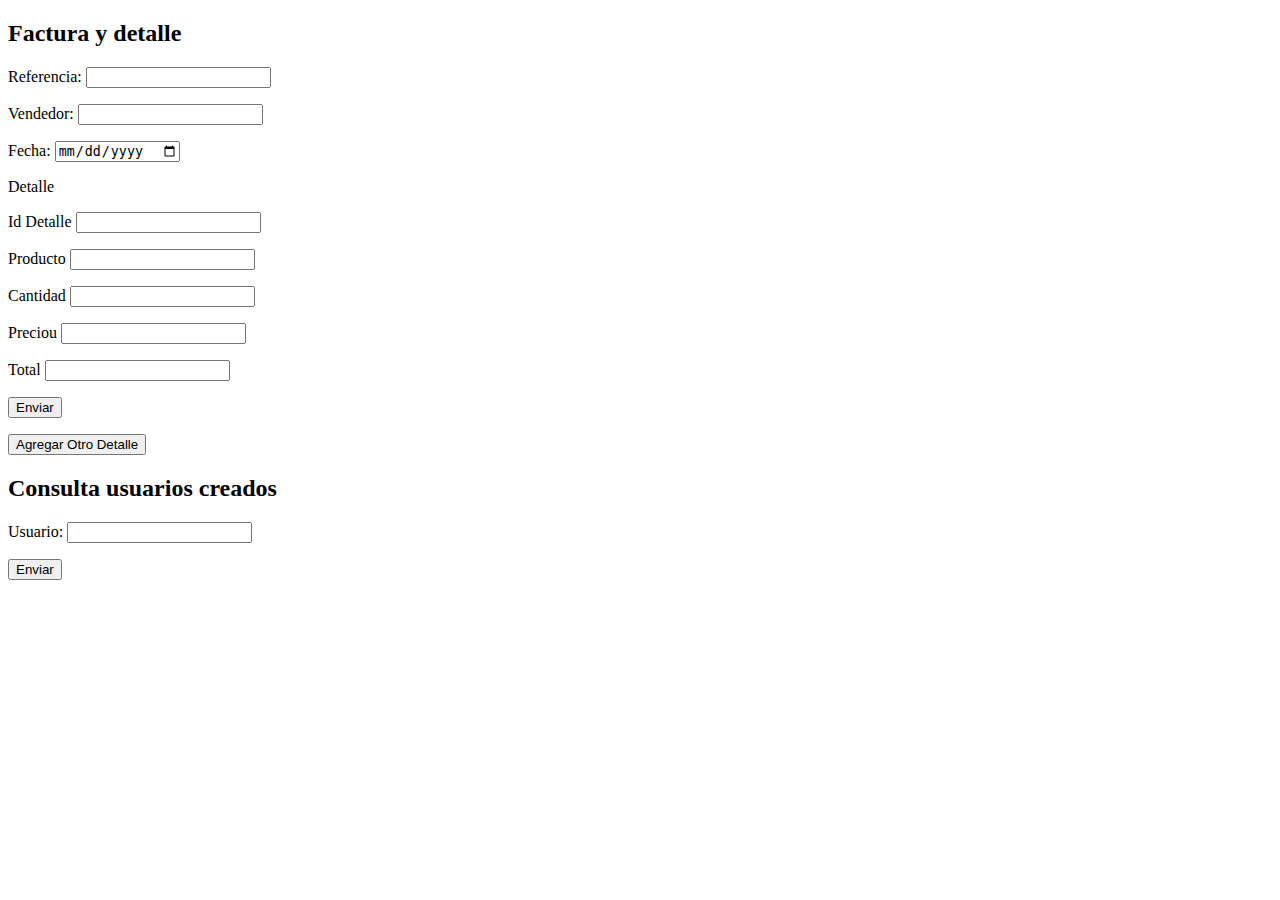
==== index.html @ 6969c4b3 "sin jquery funcional" ====
<!DOCTYPE html>
<html lang="en">

<head>
    <meta charset="UTF-8">
    <meta name="viewport" content="width=device-width, initial-scale=1.0">
    <meta http-equiv="X-UA-Compatible" content="ie=edge">
    <title>Document</title>
    <script
  src="https://code.jquery.com/jquery-3.4.1.js"
  integrity="sha256-WpOohJOqMqqyKL9FccASB9O0KwACQJpFTUBLTYOVvVU="
  crossorigin="anonymous"></script>
  <script src="scriptjquery.js"></script>
</head>

<body>
    <h2>Factura y detalle</h2>
    <form action="procesar.php" method="GET">
        <p>
            Referencia: <input type="text" name="referencia">
        </p>
        <p>
            Vendedor: <input type="text" name="vendedor">
        </p>
        <p>
            Fecha: <input type="date" name="fecha">
        </p>
        <p>Detalle</p>
        <p>Id Detalle <input type="text" name="id"></p>
        <p>Producto <input type="text" name="producto"></p>
        <p>Cantidad <input type="text" name="cantidad"></p>
        <p>Preciou <input type="text" name="precio"></p>
        <p>Total <input type="text" name="total"></p>
        
        
        <p>
            <input type="submit" value="Enviar" id="enviarForm">
            
        </p>
    </form>
    <form action="agregaOtro.php" method="GET">
        <input type="submit" value="Agregar Otro Detalle" id="agregarDetalle">
    </form>




    <h2>Consulta usuarios creados</h2>
    <form action="consultar.php" method="GET">
        <p>
            Usuario: <input type="text" name="usuario">
        </p>
        <p>
            <input type="submit" value="Enviar">
        </p>
    </form>
</body>

</html>
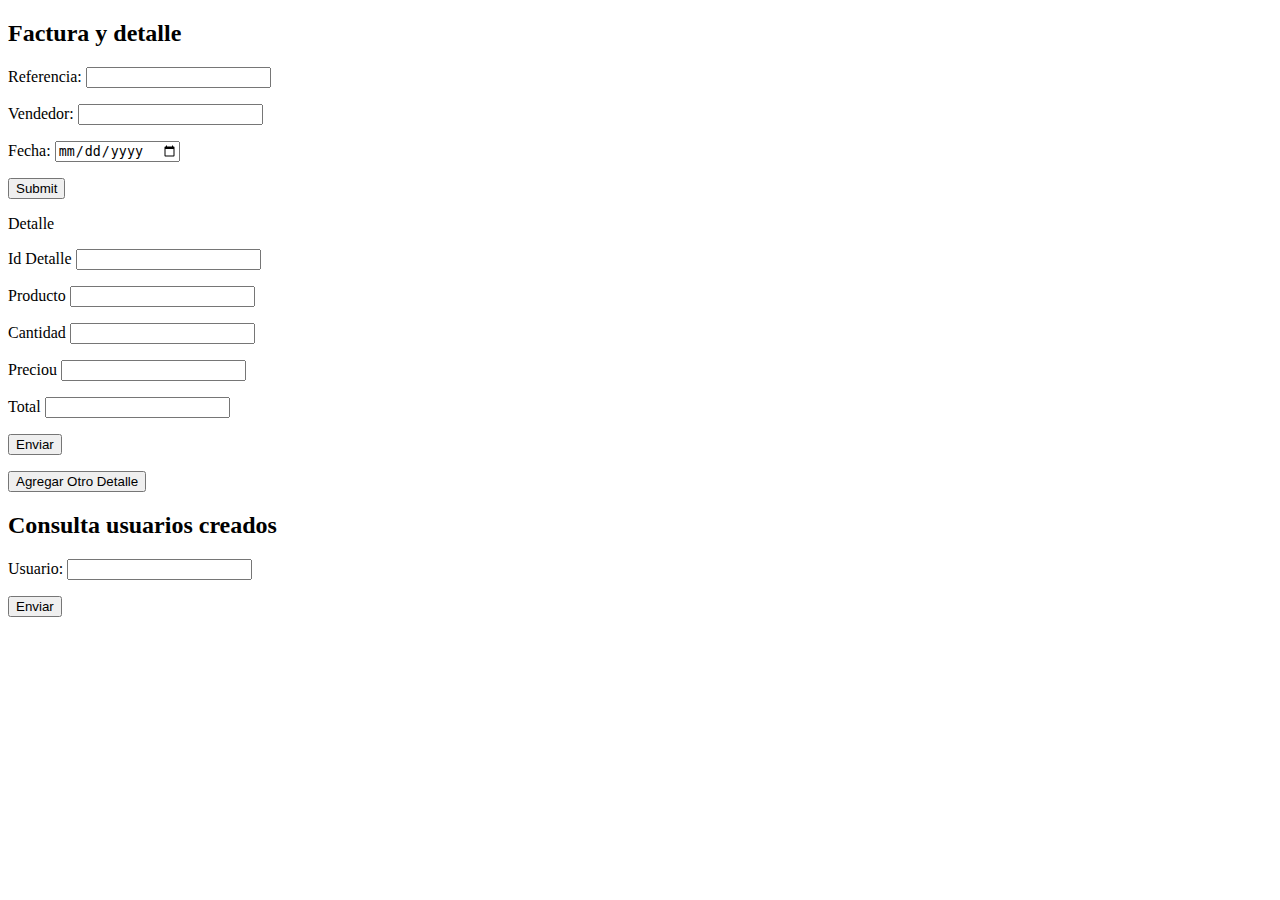
==== commit 8ab5c4a8: "post formulario php y jquery funcional con bd" ====
--- a/index.html
+++ b/index.html
@@ -15,29 +15,23 @@
 
 <body>
     <h2>Factura y detalle</h2>
-    <form action="procesar.php" method="GET">
-        <p>
-            Referencia: <input type="text" name="referencia">
-        </p>
-        <p>
-            Vendedor: <input type="text" name="vendedor">
-        </p>
-        <p>
-            Fecha: <input type="date" name="fecha">
-        </p>
+        <p> Referencia: <input type="text" name="referencia" id="referencia"></p>
+        <p>Vendedor: <input type="text" name="vendedor" id="vendedor"></p>
+        <p>Fecha: <input type="date" name="fecha" id="fecha"></p>
+        <input id="submit" type="button" value="Submit">
         <p>Detalle</p>
-        <p>Id Detalle <input type="text" name="id"></p>
-        <p>Producto <input type="text" name="producto"></p>
-        <p>Cantidad <input type="text" name="cantidad"></p>
-        <p>Preciou <input type="text" name="precio"></p>
-        <p>Total <input type="text" name="total"></p>
+        <p>Id Detalle <input type="text" name="id" id="id"></p>
+        <p>Producto <input type="text" name="producto" id="producto"></p>
+        <p>Cantidad <input type="text" name="cantidad" id="cantidad"></p>
+        <p>Preciou <input type="text" name="precio" id="precio"></p>
+        <p>Total <input type="text" name="total" id="total"></p>
         
         
         <p>
             <input type="submit" value="Enviar" id="enviarForm">
             
         </p>
-    </form>
+
     <form action="agregaOtro.php" method="GET">
         <input type="submit" value="Agregar Otro Detalle" id="agregarDetalle">
     </form>
@@ -45,6 +39,7 @@
 
 
 
+    <div id="display"></div>
     <h2>Consulta usuarios creados</h2>
     <form action="consultar.php" method="GET">
         <p>
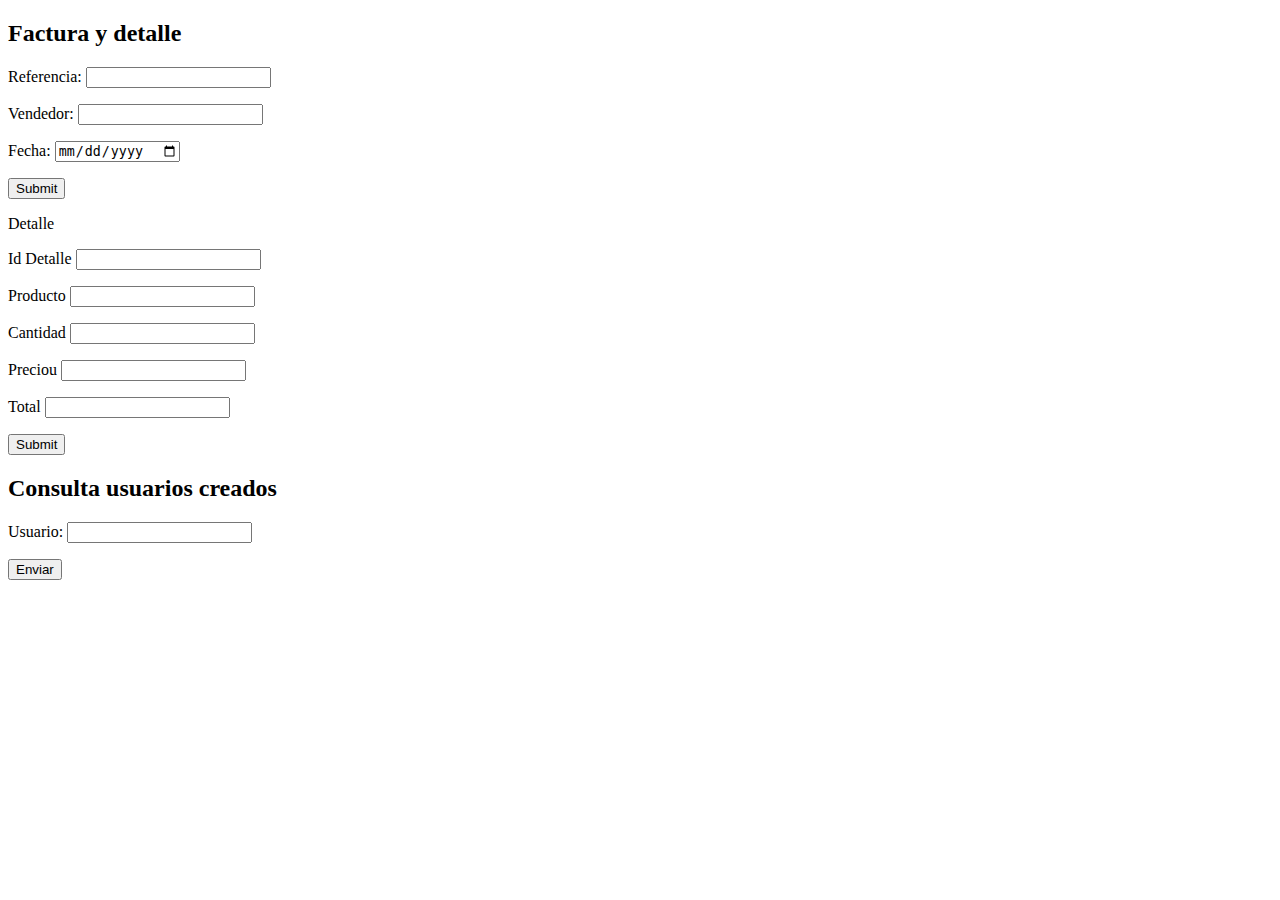
==== commit 0350858f: "formulario detalle funcional y limpia campos cuando se envian" ====
--- a/index.html
+++ b/index.html
@@ -6,35 +6,25 @@
     <meta name="viewport" content="width=device-width, initial-scale=1.0">
     <meta http-equiv="X-UA-Compatible" content="ie=edge">
     <title>Document</title>
-    <script
-  src="https://code.jquery.com/jquery-3.4.1.js"
-  integrity="sha256-WpOohJOqMqqyKL9FccASB9O0KwACQJpFTUBLTYOVvVU="
-  crossorigin="anonymous"></script>
-  <script src="scriptjquery.js"></script>
+    <script src="https://code.jquery.com/jquery-3.4.1.js"
+        integrity="sha256-WpOohJOqMqqyKL9FccASB9O0KwACQJpFTUBLTYOVvVU=" crossorigin="anonymous"></script>
+    <script src="scriptjquery.js"></script>
 </head>
 
 <body>
     <h2>Factura y detalle</h2>
-        <p> Referencia: <input type="text" name="referencia" id="referencia"></p>
-        <p>Vendedor: <input type="text" name="vendedor" id="vendedor"></p>
-        <p>Fecha: <input type="date" name="fecha" id="fecha"></p>
-        <input id="submit" type="button" value="Submit">
-        <p>Detalle</p>
-        <p>Id Detalle <input type="text" name="id" id="id"></p>
-        <p>Producto <input type="text" name="producto" id="producto"></p>
-        <p>Cantidad <input type="text" name="cantidad" id="cantidad"></p>
-        <p>Preciou <input type="text" name="precio" id="precio"></p>
-        <p>Total <input type="text" name="total" id="total"></p>
-        
-        
-        <p>
-            <input type="submit" value="Enviar" id="enviarForm">
-            
-        </p>
+    <p> Referencia: <input type="text" name="referencia" id="referencia"></p>
+    <p>Vendedor: <input type="text" name="vendedor" id="vendedor"></p>
+    <p>Fecha: <input type="date" name="fecha" id="fecha"></p>
+    <input id="submit" type="button" value="Submit">
+    <p>Detalle</p>
+    <p>Id Detalle <input type="text" name="id" id="id"></p>
+    <p>Producto <input type="text" name="producto" id="producto"></p>
+    <p>Cantidad <input type="text" name="cantidad" id="cantidad"></p>
+    <p>Preciou <input type="text" name="precio" id="precio"></p>
+    <p>Total <input type="text" name="total" id="total"></p>
+    <input id="submitDetalle" type="button" value="Submit">
 
-    <form action="agregaOtro.php" method="GET">
-        <input type="submit" value="Agregar Otro Detalle" id="agregarDetalle">
-    </form>
 
 
 
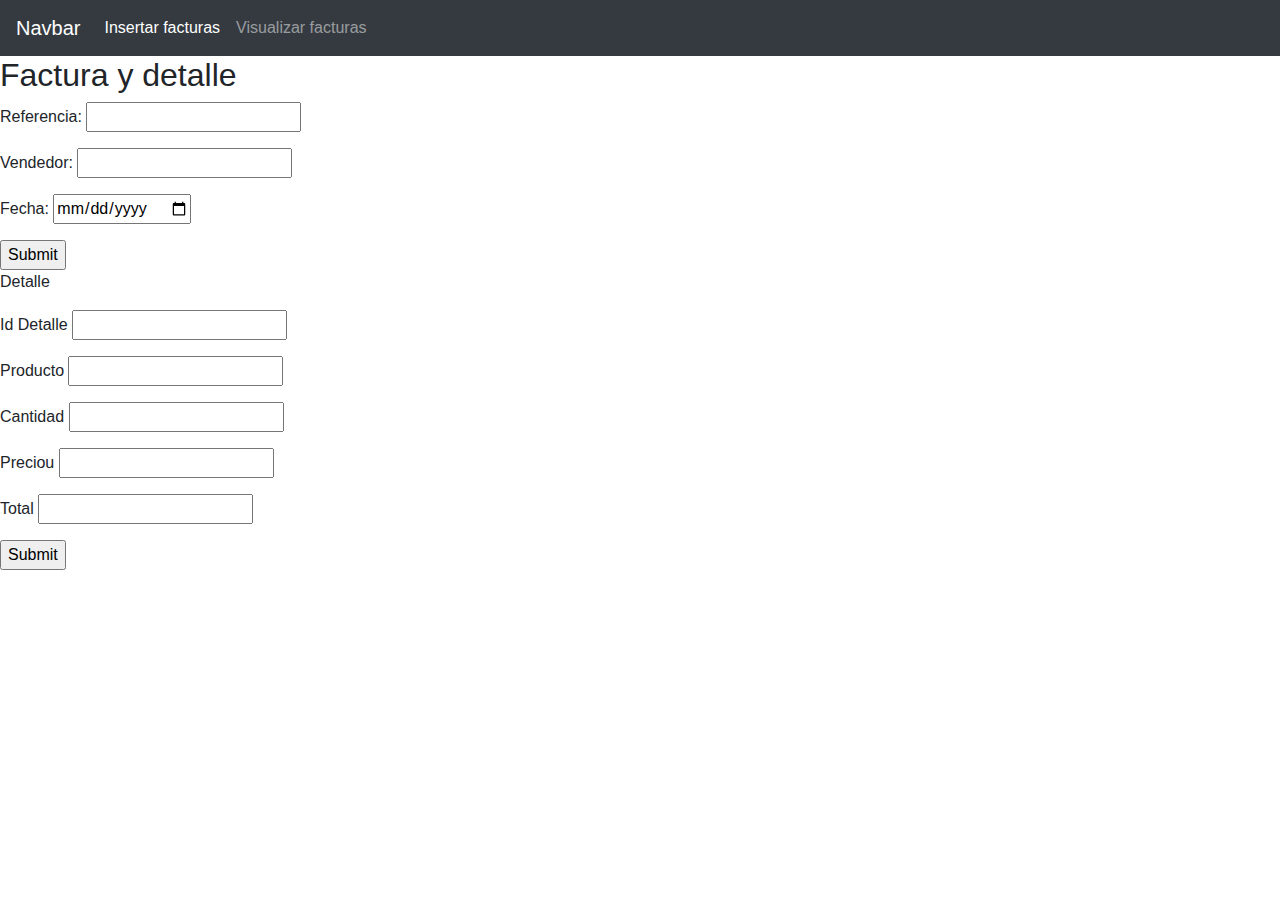
==== commit 74c73cdd: "menu y tabla" ====
--- a/index.html
+++ b/index.html
@@ -6,12 +6,41 @@
     <meta name="viewport" content="width=device-width, initial-scale=1.0">
     <meta http-equiv="X-UA-Compatible" content="ie=edge">
     <title>Document</title>
+    <link rel="stylesheet" href="https://stackpath.bootstrapcdn.com/bootstrap/4.3.1/css/bootstrap.min.css" integrity="sha384-ggOyR0iXCbMQv3Xipma34MD+dH/1fQ784/j6cY/iJTQUOhcWr7x9JvoRxT2MZw1T" crossorigin="anonymous">
+    <script src="https://code.jquery.com/jquery-3.3.1.slim.min.js" integrity="sha384-q8i/X+965DzO0rT7abK41JStQIAqVgRVzpbzo5smXKp4YfRvH+8abtTE1Pi6jizo" crossorigin="anonymous"></script>
+<script src="https://cdnjs.cloudflare.com/ajax/libs/popper.js/1.14.7/umd/popper.min.js" integrity="sha384-UO2eT0CpHqdSJQ6hJty5KVphtPhzWj9WO1clHTMGa3JDZwrnQq4sF86dIHNDz0W1" crossorigin="anonymous"></script>
+<script src="https://stackpath.bootstrapcdn.com/bootstrap/4.3.1/js/bootstrap.min.js" integrity="sha384-JjSmVgyd0p3pXB1rRibZUAYoIIy6OrQ6VrjIEaFf/nJGzIxFDsf4x0xIM+B07jRM" crossorigin="anonymous"></script>
     <script src="https://code.jquery.com/jquery-3.4.1.js"
         integrity="sha256-WpOohJOqMqqyKL9FccASB9O0KwACQJpFTUBLTYOVvVU=" crossorigin="anonymous"></script>
     <script src="scriptjquery.js"></script>
 </head>
 
 <body>
+        <nav class="navbar navbar-expand-lg navbar-dark bg-dark">
+                <a class="navbar-brand" href="#">Navbar</a>
+                <button class="navbar-toggler" type="button" data-toggle="collapse" data-target="#navbarNav" aria-controls="navbarNav" aria-expanded="false" aria-label="Toggle navigation">
+                  <span class="navbar-toggler-icon"></span>
+                </button>
+                <div class="collapse navbar-collapse" id="navbarNav">
+                  <ul class="navbar-nav">
+                    <li class="nav-item active">
+                      <a class="nav-link" href="#">Insertar facturas <span class="sr-only">(current)</span></a>
+                    </li>
+                    <li class="nav-item">
+                      <a class="nav-link" href="indexGet.html">Visualizar facturas</a>
+                    </li>
+                    <!-- <li class="nav-item">
+                      <a class="nav-link" href="#">Insertar facturas</a>
+                    </li>
+                    <li class="nav-item">
+                      <a class="nav-link disabled" href="#" tabindex="-1" aria-disabled="true">Disabled</a>
+                    </li> -->
+                  </ul>
+                </div>
+              </nav>
+
+
+
     <h2>Factura y detalle</h2>
     <p> Referencia: <input type="text" name="referencia" id="referencia"></p>
     <p>Vendedor: <input type="text" name="vendedor" id="vendedor"></p>
@@ -30,7 +59,7 @@
 
 
     <div id="display"></div>
-    <h2>Consulta usuarios creados</h2>
+    <!-- <h2>Consulta usuarios creados</h2>
     <form action="consultar.php" method="GET">
         <p>
             Usuario: <input type="text" name="usuario">
@@ -38,7 +67,7 @@
         <p>
             <input type="submit" value="Enviar">
         </p>
-    </form>
+    </form> -->
 </body>
 
 </html>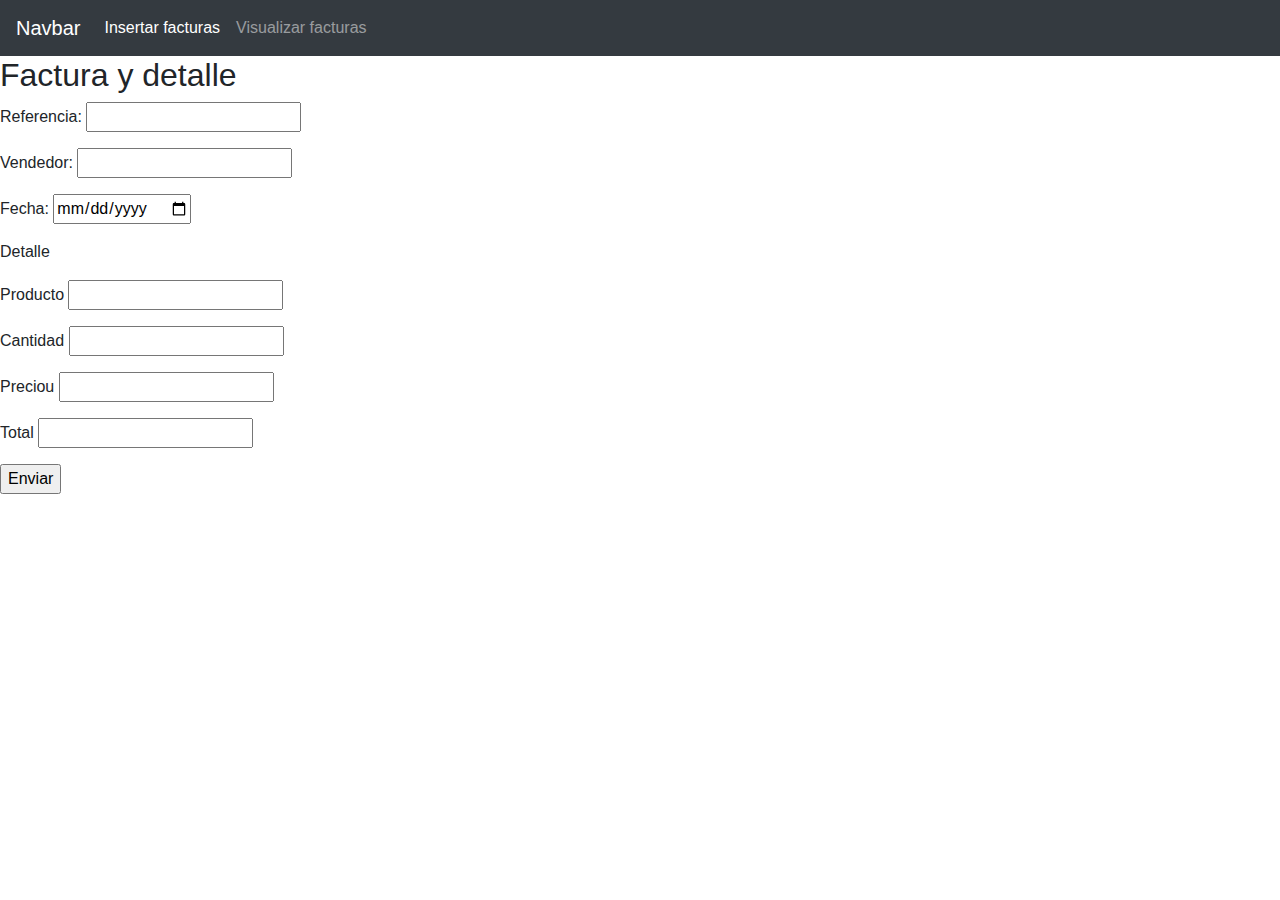
==== commit d13c3f18: "formulario sin nada quemado" ====
--- a/index.html
+++ b/index.html
@@ -13,6 +13,7 @@
     <script src="https://code.jquery.com/jquery-3.4.1.js"
         integrity="sha256-WpOohJOqMqqyKL9FccASB9O0KwACQJpFTUBLTYOVvVU=" crossorigin="anonymous"></script>
     <script src="scriptjquery.js"></script>
+    <link rel="stylesheet" href="estilos.css">
 </head>
 
 <body>
@@ -23,7 +24,7 @@
                 </button>
                 <div class="collapse navbar-collapse" id="navbarNav">
                   <ul class="navbar-nav">
-                    <li class="nav-item active">
+                    <li class="nav-item active" id="insertar">
                       <a class="nav-link" href="#">Insertar facturas <span class="sr-only">(current)</span></a>
                     </li>
                     <li class="nav-item">
@@ -45,15 +46,17 @@
     <p> Referencia: <input type="text" name="referencia" id="referencia"></p>
     <p>Vendedor: <input type="text" name="vendedor" id="vendedor"></p>
     <p>Fecha: <input type="date" name="fecha" id="fecha"></p>
-    <input id="submit" type="button" value="Submit">
+    
+    <!-- <button id="agregarDetalleButton">Agregar Detalle</button> -->
+    <div id="detalle">
     <p>Detalle</p>
-    <p>Id Detalle <input type="text" name="id" id="id"></p>
+    <!-- <p>Id Detalle <input type="text" name="id" id="id"></p> -->
     <p>Producto <input type="text" name="producto" id="producto"></p>
     <p>Cantidad <input type="text" name="cantidad" id="cantidad"></p>
     <p>Preciou <input type="text" name="precio" id="precio"></p>
     <p>Total <input type="text" name="total" id="total"></p>
-    <input id="submitDetalle" type="button" value="Submit">
-
+    <input id="submit" type="button" value="Enviar">
+  </div>
 
 
 
--- a/estilos.css
+++ b/estilos.css
@@ -0,0 +1,5 @@
+/* #detalle{
+    
+    visibility: hidden;    
+
+} */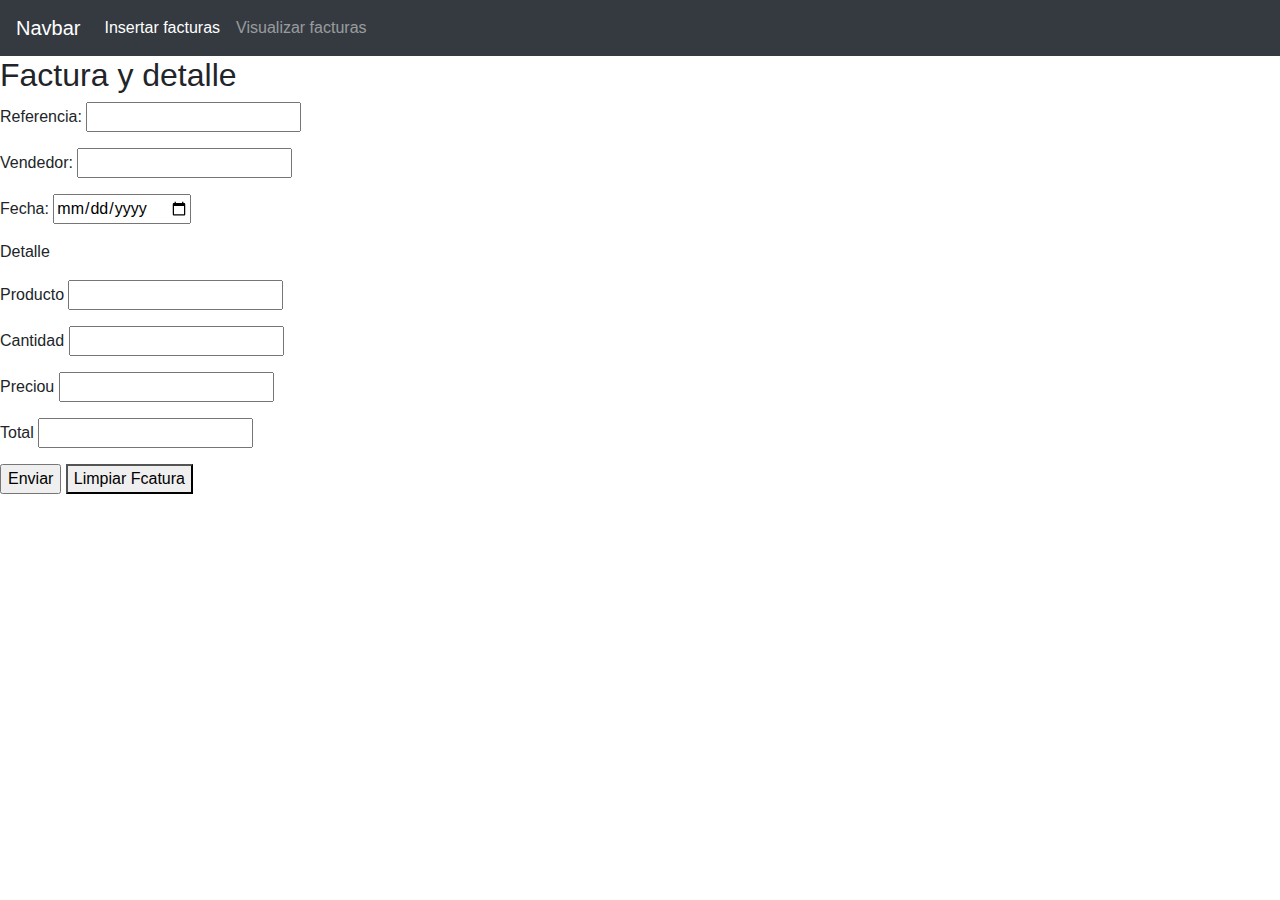
==== commit e25e7dbc: "con settimeout para que no falle" ====
--- a/index.html
+++ b/index.html
@@ -56,6 +56,7 @@
     <p>Preciou <input type="text" name="precio" id="precio"></p>
     <p>Total <input type="text" name="total" id="total"></p>
     <input id="submit" type="button" value="Enviar">
+    <button id="limpiarFactura">Limpiar Fcatura</button>
   </div>
 
 
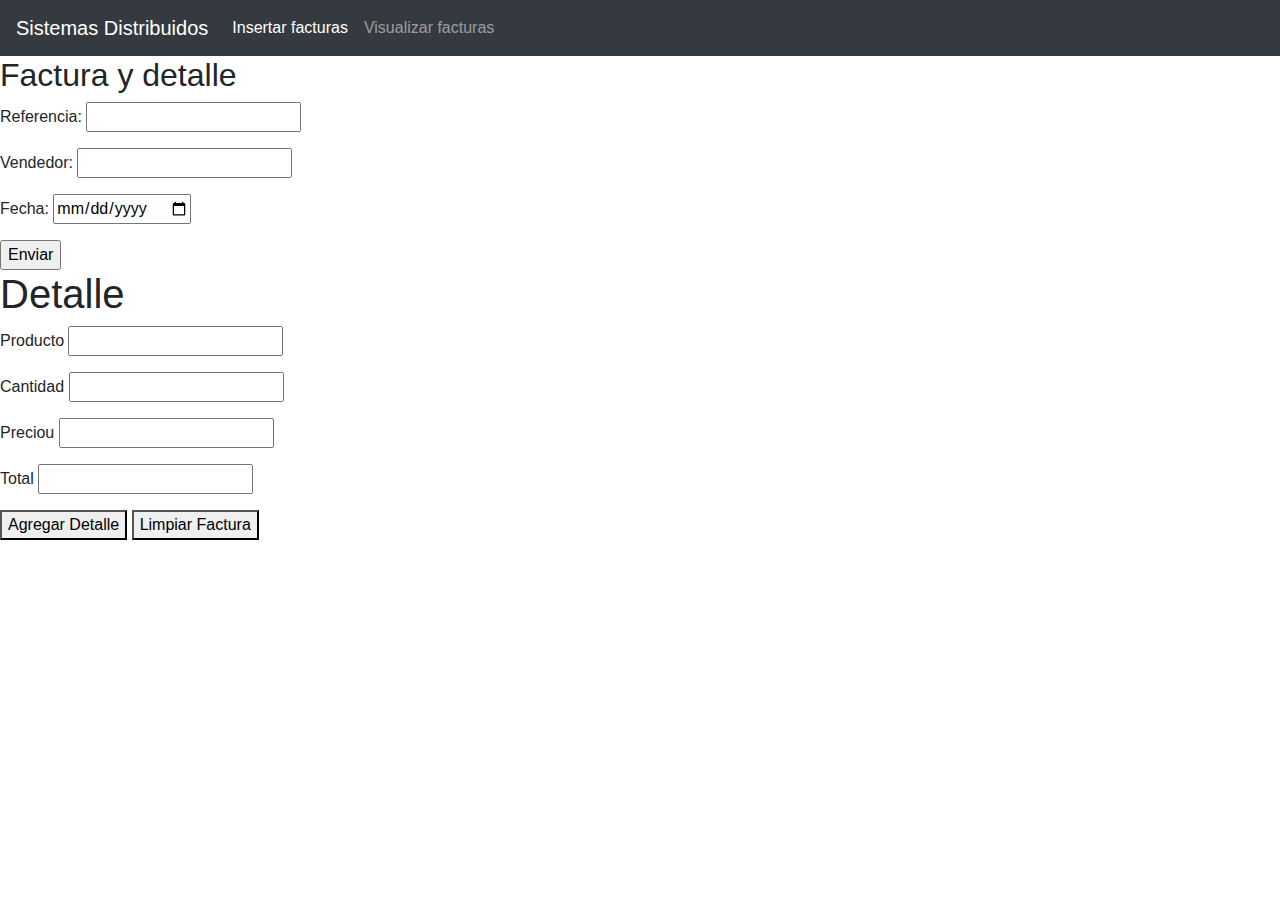
==== commit f2d6a00d: "envia facuturas" ====
--- a/index.html
+++ b/index.html
@@ -18,7 +18,7 @@
 
 <body>
         <nav class="navbar navbar-expand-lg navbar-dark bg-dark">
-                <a class="navbar-brand" href="#">Navbar</a>
+                <a class="navbar-brand" href="#">Sistemas Distribuidos</a>
                 <button class="navbar-toggler" type="button" data-toggle="collapse" data-target="#navbarNav" aria-controls="navbarNav" aria-expanded="false" aria-label="Toggle navigation">
                   <span class="navbar-toggler-icon"></span>
                 </button>
@@ -46,17 +46,17 @@
     <p> Referencia: <input type="text" name="referencia" id="referencia"></p>
     <p>Vendedor: <input type="text" name="vendedor" id="vendedor"></p>
     <p>Fecha: <input type="date" name="fecha" id="fecha"></p>
-    
-    <!-- <button id="agregarDetalleButton">Agregar Detalle</button> -->
+    <input id="submit" type="button" value="Enviar">
+ 
     <div id="detalle">
-    <p>Detalle</p>
+    <h1>Detalle</h1>
     <!-- <p>Id Detalle <input type="text" name="id" id="id"></p> -->
     <p>Producto <input type="text" name="producto" id="producto"></p>
     <p>Cantidad <input type="text" name="cantidad" id="cantidad"></p>
     <p>Preciou <input type="text" name="precio" id="precio"></p>
     <p>Total <input type="text" name="total" id="total"></p>
-    <input id="submit" type="button" value="Enviar">
-    <button id="limpiarFactura">Limpiar Fcatura</button>
+    <button id="agregarDetalleButton">Agregar Detalle</button>
+    <button id="limpiarFactura">Limpiar Factura</button>
   </div>
 
 
